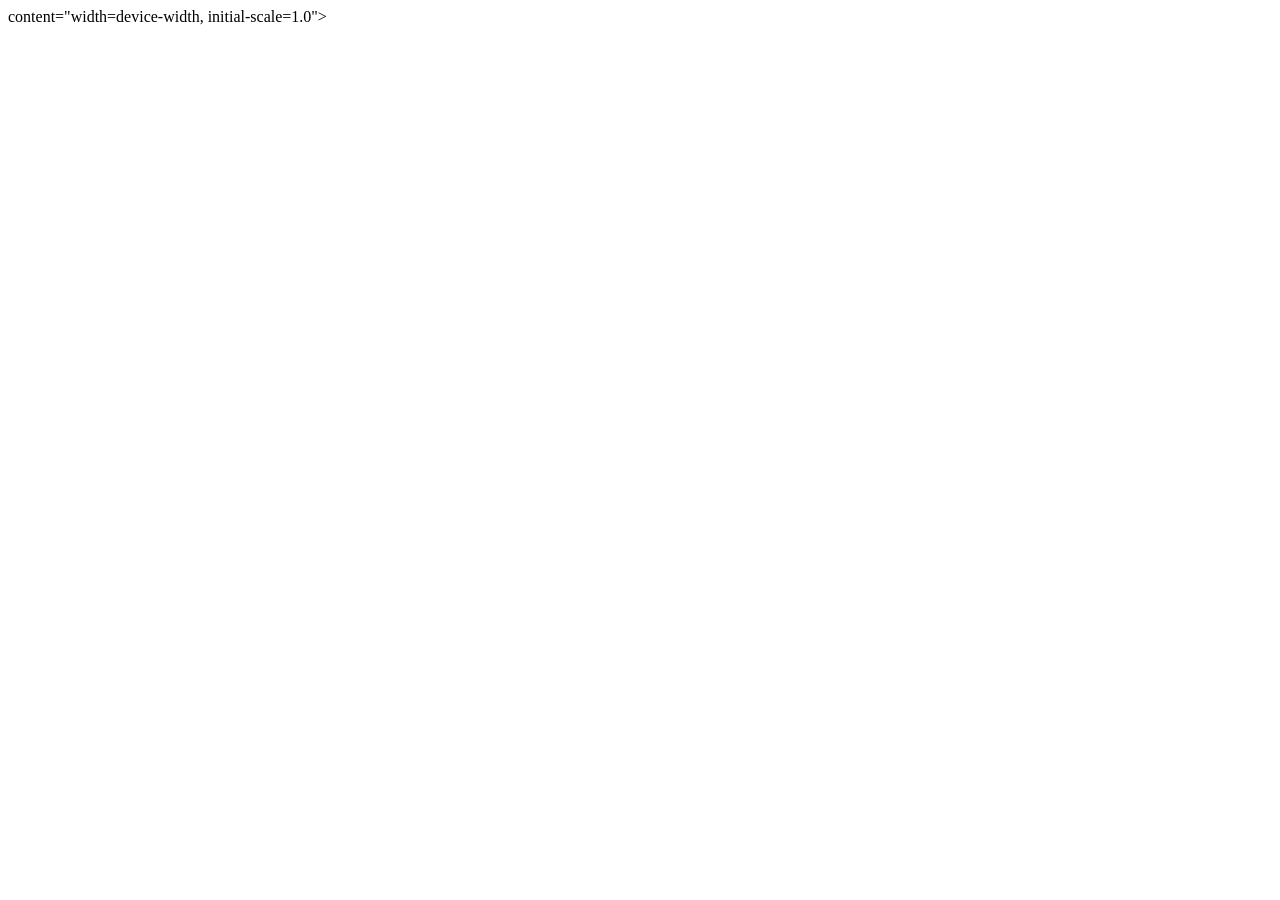
==== hubungi.html @ ce163c77 "html" ====
<!DOCTYPE html>
<html lang="en">
<head>
    <meta charset="UTF-8">
    <meta name="viewport" content="width=device-width, initial-scale=1.0">
    <title>Document</title>
</head>
content="width=device-width, initial-scale=1.0">
<title>hubungi</title>
<body>
    
</body>
</html>
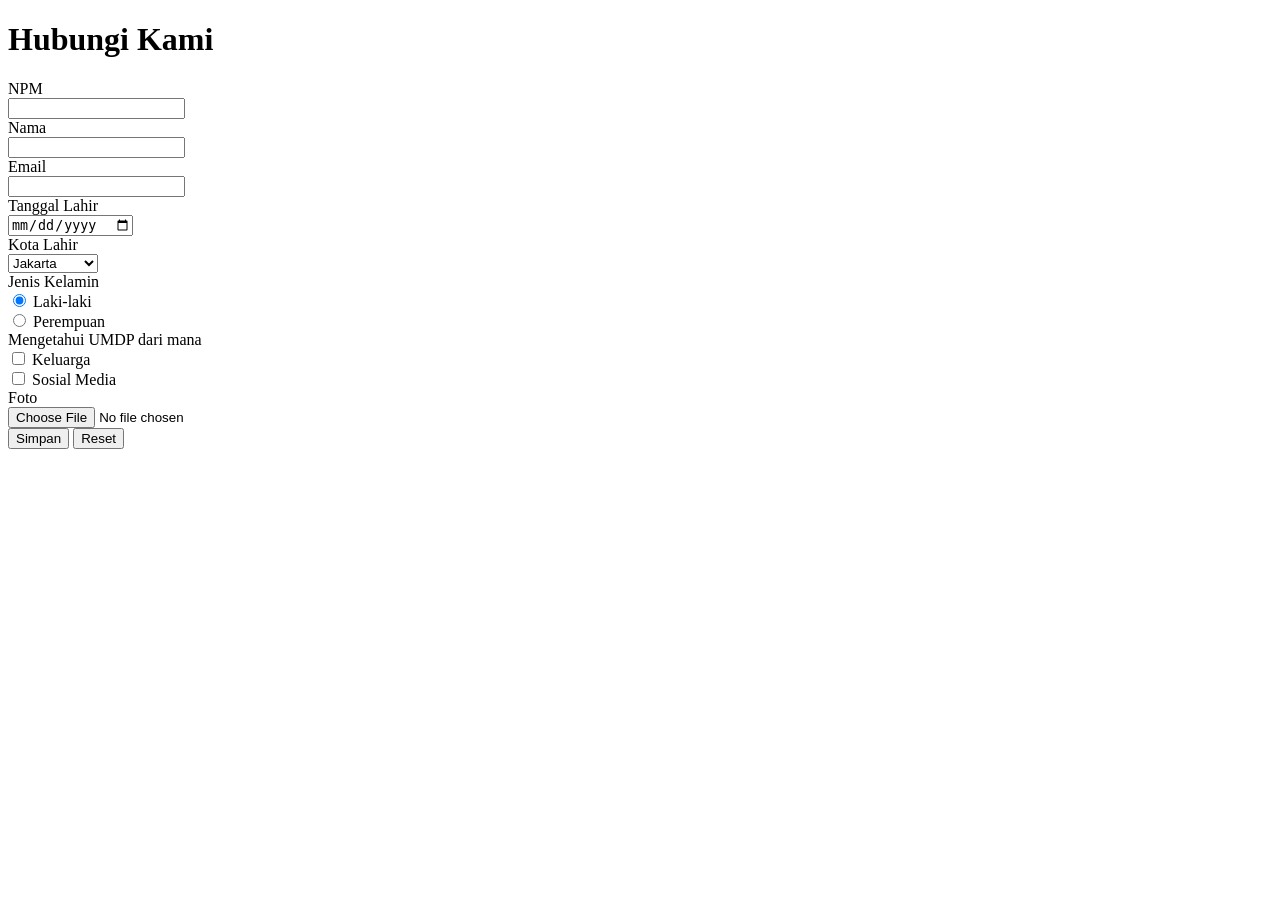
==== commit d8b4c26b: "Latihan local strogae" ====
--- a/hubungi.html
+++ b/hubungi.html
@@ -3,11 +3,36 @@
 <head>
     <meta charset="UTF-8">
     <meta name="viewport" content="width=device-width, initial-scale=1.0">
-    <title>Document</title>
+    <title>Hubungi</title>
 </head>
-content="width=device-width, initial-scale=1.0">
-<title>hubungi</title>
 <body>
-    
+    <h1>Hubungi Kami</h1>
+    <!-- Form -->
+    <form action="submit.html" method="post">
+        NPM <br>
+        <input type="text" name="npm" id="npm"> <br>
+        Nama <br>
+        <input type="text" name="nama" id="nama"> <br>
+        Email <br>
+        <input type="email" name="email" id="email"> <br>
+        Tanggal Lahir <br>
+        <input type="date" name="tglLahir" id="tglLahir"> <br>
+        Kota Lahir <br>
+        <select name="kotaLahir" id="kotaLahir">
+            <option value="JKT">Jakarta</option>
+            <option value="PLB">Palembang</option>
+            <option value="BTM">Batam</option>
+        </select> <br>
+        Jenis Kelamin <br>
+        <input type="radio" name="jk" value="L" checked> Laki-laki <br>
+        <input type="radio" name="jk" value="P"> Perempuan <br>
+        Mengetahui UMDP dari mana <br>
+        <input type="checkbox" name="cb1" value="K"> Keluarga <br>
+        <input type="checkbox" name="cb2" value="S"> Sosial Media <br>
+        Foto <br>
+        <input type="file" name="foto" id=""> <br>
+        <button type="submit">Simpan</button>
+        <button type="reset">Reset</button>
+    </form> 
 </body>
 </html>
